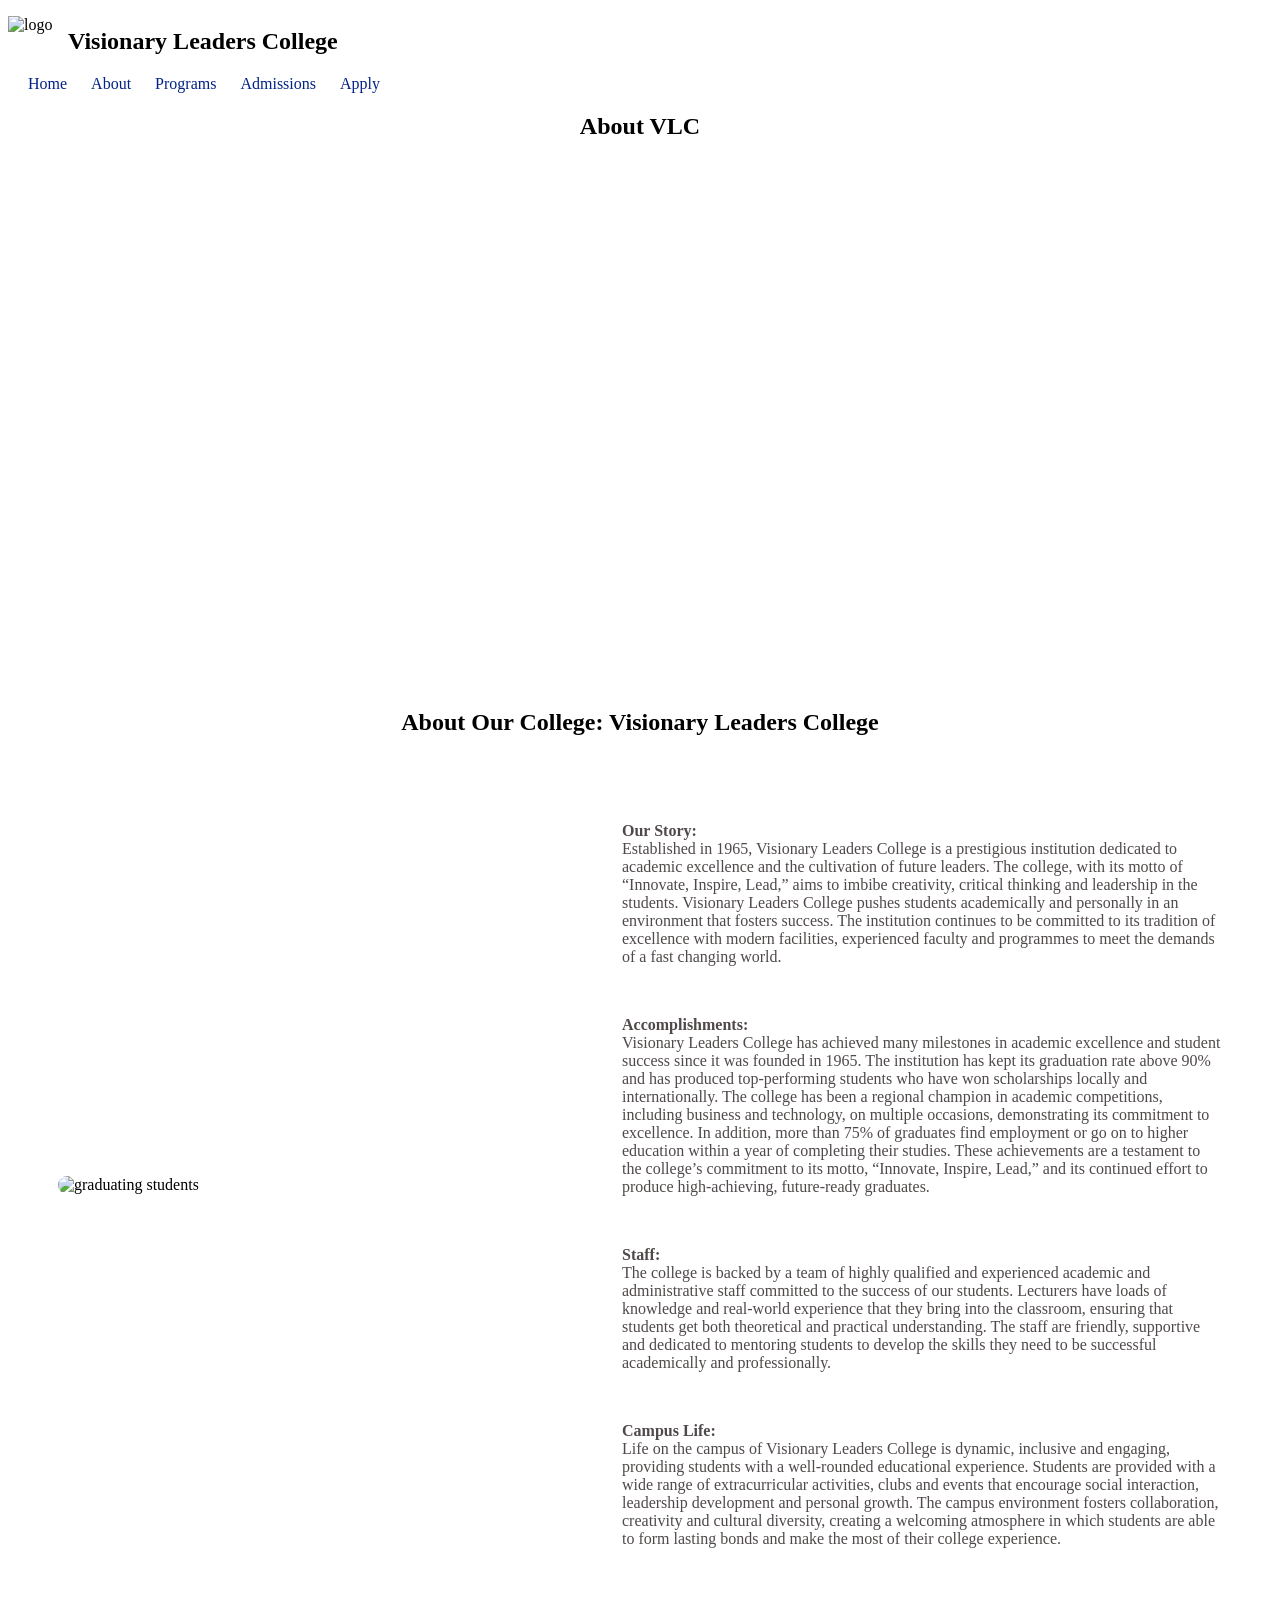
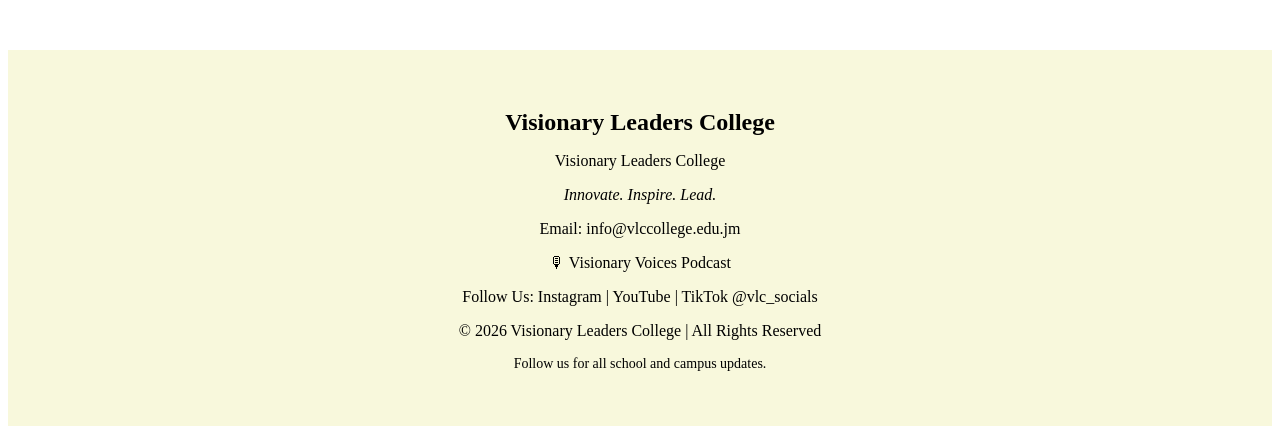
==== about.html @ 243e78b9 "Add files via upload" ====
<!DOCTYPE html>
<html>
<head>
    <title> Visionary Leaders College </title>
<link rel="stylesheet" href="style.css">

</head>
 
<body>
<header>
    <div class="left">
        <img src="images/logo.PNG" alt="logo" class="logo">
        <h2> Visionary Leaders College </h2>
    </div>    

<nav class="nav-links">
<a href="index3.html" target="_blank">Home</a>
<a href="about.html" target="_blank">About</a>
<a href="programs.html" target="_blank">Programs</a>
<a href="#">Admissions</a>
<a href="#">Apply</a>
</nav>
</header>

<section class="heroAbout"> 
    <h2> <center> About VLC </center> </h2>
</section>
<br> <br>

<h2> <center> About Our College: Visionary Leaders College </center> </h2>
<section class="aboutContent">
    <div class="aboutImage">
        <img src="images/graduation.PNG" alt="graduating students">
    </div>
    
    <div class="aboutText">

        <p> <strong> Our Story:</strong> <br>
            Established in 1965, Visionary Leaders College is a prestigious 
            institution dedicated to academic excellence and the cultivation 
            of future leaders. The college, with its motto of “Innovate, 
            Inspire, Lead,” aims to imbibe creativity, critical thinking 
            and leadership in the students. Visionary Leaders College 
            pushes students academically and personally in an environment
            that fosters success. The institution continues to be committed 
            to its tradition of excellence with modern facilities, 
            experienced faculty and programmes to meet the demands of 
            a fast changing world.
        </p>
        <br>

        <p> <strong> Accomplishments:</strong> <br>
            Visionary Leaders College has achieved many milestones in 
            academic excellence and student success since it was founded
            in 1965. The institution has kept its graduation rate above 
            90% and has produced top-performing students who have won 
            scholarships locally and internationally. The college has 
            been a regional champion in academic competitions, including 
            business and technology, on multiple occasions, demonstrating 
            its commitment to excellence. In addition, more than 75% of 
            graduates find employment or go on to higher education within 
            a year of completing their studies. These achievements are a 
            testament to the college’s commitment to its motto, “Innovate, 
            Inspire, Lead,” and its continued effort to produce 
            high-achieving, future-ready graduates.
        </p>
        <br>

        <p> <strong> Staff:</strong> <br>
            The college is backed by a team of highly qualified and 
            experienced academic and administrative staff committed to the 
            success of our students. Lecturers have loads of knowledge and 
            real-world experience that they bring into the classroom, 
            ensuring that students get both theoretical and practical 
            understanding. The staff are friendly, supportive and dedicated 
            to mentoring students to develop the skills they need to be 
            successful academically and professionally.
        </p> 
        <br>   

          <p> <strong> Campus Life:</strong> <br>
            Life on the campus of Visionary Leaders College is dynamic, 
            inclusive and engaging, providing students with a well-rounded 
            educational experience. Students are provided with a wide range 
            of extracurricular activities, clubs and events that encourage 
            social interaction, leadership development and personal growth. 
            The campus environment fosters collaboration, creativity and 
            cultural diversity, creating a welcoming atmosphere in which 
            students are able to form lasting bonds and make the most of 
            their college experience.
        <p>
    </div>
</section>
    <br> <br>


<footer class="footer">

    <div class="footer-content">

        <h2>Visionary Leaders College</h2>

        <p>Visionary Leaders College</p>
        <p><em>Innovate. Inspire. Lead.</em></p>

        <p>Email: info@vlccollege.edu.jm</p>

        <p>🎙 Visionary Voices Podcast</p>

        <p>
            Follow Us:
            <a href="#">Instagram</a> |
            <a href="#">YouTube</a> |
            <a href="#">TikTok</a>
            @vlc_socials
        </p>

        <p>© 2026   Visionary Leaders College | All Rights Reserved</p>

        <p class="footer-note">
            Follow us for all school and campus updates.
        </p>

    </div>

</footer>


</body>
</html>
---- style.css ----
.header{
background:white;
color:#022385;
display: flex;
justify-content: space-between;
align-items: center;
padding:20px;
}

/* left side*/
.left{
display: flex;
align-items: center;
gap: 10px;
}

/* logo */
.logo{
width:50px;
height: 50px;    
}

.nav-links a{
margin-left: 20px;
text-decoration: none;
color:#022385;
font-weight: normal;    
}



.hero{
height:100vh; 
background-image: url(images/banner2.PNG);
background-size: cover;
background-position: center;
width: 100%;

position: relative;
}

.hero-box{
background: #022385;
color: white;
padding:30px;
width: 350px;

position: absolute;
bottom:100px;
left: 10px;
}

 .programs {
  text-align: center;
  padding: 40px;
}

.tag {
  background: #FFD700;
  display: inline-block;
  padding: 5px 15px;
  border-radius: 20px;
  margin-bottom: 10px;
}

.card-container {
  display: flex;
  background: #022385;
  gap: 20px;
  overflow-x: auto;
  padding: 20px;
}

.card {
  min-width: 250px;
  background: white;
  border-radius: 12px;
  padding: 20px;
  flex-shrink: 0
  text-align: left;
}

.card img {
  width: 50px;
  margin-bottom: 10px;
}

.card h3 {
  margin-bottom: 10px;
}

.card ul {
  padding-left: 20px;
  margin-bottom: 15px;
}

.card button {
  width: 100%;
  padding: 10px;
  border: none;
  background: #1e3a8a;
  color: white;
  border-radius: 8px;
  cursor: pointer;
}

.card button:hover {
  background: #142a66;
}

.admissions{
width: 70;
margin: 40px;
text-align: center;
line-height: 1.6;
}
   

.text{ 
font-family: 'Courier New', Courier, monospace;   
}  
 

button {
  margin-top: 20px;
  padding: 12px 20px;
  border: none;
  background:#1743b9;
  color:#FFD700;
  border-radius: 6px;
  cursor: pointer;    
}

button:hover{
dispay: flex;    
}



.application {
    padding: 50px;
    background: #dedddd;
}

.form-container {
    display: flex;
    gap: 40px;
}

.form-left {
    flex: 1;
}

.form-left h1 {
    margin-bottom: 20px;
}

form input, form select {
    width: 100%;
    padding: 10px;
    margin: 8px 0;
    border: 1px solid #ccc;
    border-radius: 5px;
}

form button {
    width: 100%;
    padding: 12px;
    background:rgb(240, 240, 41);
    color:#022385;
    border: none;
    margin-top: 15px;
    cursor: pointer;
}

.form-right {
    flex: 1;
}

.form-right img {
    width: 100%;
    border-radius: 10px;
}


.resources {
    padding: 50px;
    text-align: center;
}

.resources h2 {
    margin-bottom: 30px;
}

.resource-container {
    display: grid;
    grid-template-columns: repeat(auto-fit, minmax(200px, 1fr));
    gap: 20px;
}

.card {
    display: block;
    padding: 20px;
    background: white;
    border-radius: 10px;
    text-decoration: none;
    color: black;
    transition: 0.3s;
}

.card:hover {
    background:#022385;
    color: white;
    transform: translateY(-5px);
}


.footer {
    background:rgb(248, 248, 220); 
    padding: 40px 20px;
    text-align: center;
}

.footer-content h2 {
    margin-bottom: 10px;
}

.footer-content p {
}

.footer a {
    text-decoration: none;
    color: black;
}

.footer a:hover {
    text-decoration: underline;
}

.footer-note {
    margin-top: 10px;
    font-size: 14px;
}

/* About Page */

.heroAbout {
height:60vh; 
background-image: url(images/aboutvlc.PNG);
background-size: cover;
background-position: center;
width: 100%;

position: relative 
}

.aboutContent {
    display: flex;
    align-items: center;
    justify-content: space-between;
    padding: 50px;
    gap: 40px;
}

.aboutImage {
    flex:1;
}

.aboutImage img{
    width: 100%;
    height:auto;
    border-radius: 10px;
}

.aboutText{
    flex:2;
    font-family: serif;
    color:rgb(80, 73, 73);
    max-width: 600px;
}

/* Programs Page */

.heroPrograms{
height: 50vh; 
background-image: url(images/banner2.png);
background-size: cover;
background-position: center;
width: 100%;

position: relative
}

.programSearch {
    text-align: center;
}


.searchBox{
    display:flex;
    justify-content: center;
    margin-bottom: 10px;
}

.searchBox input {
    width: 350px;
    padding:10px;
    border: 1px solid #ccc;
}

.searchBox button{
    padding:20px 30px;
    border:none;
    cursor: pointer;

}
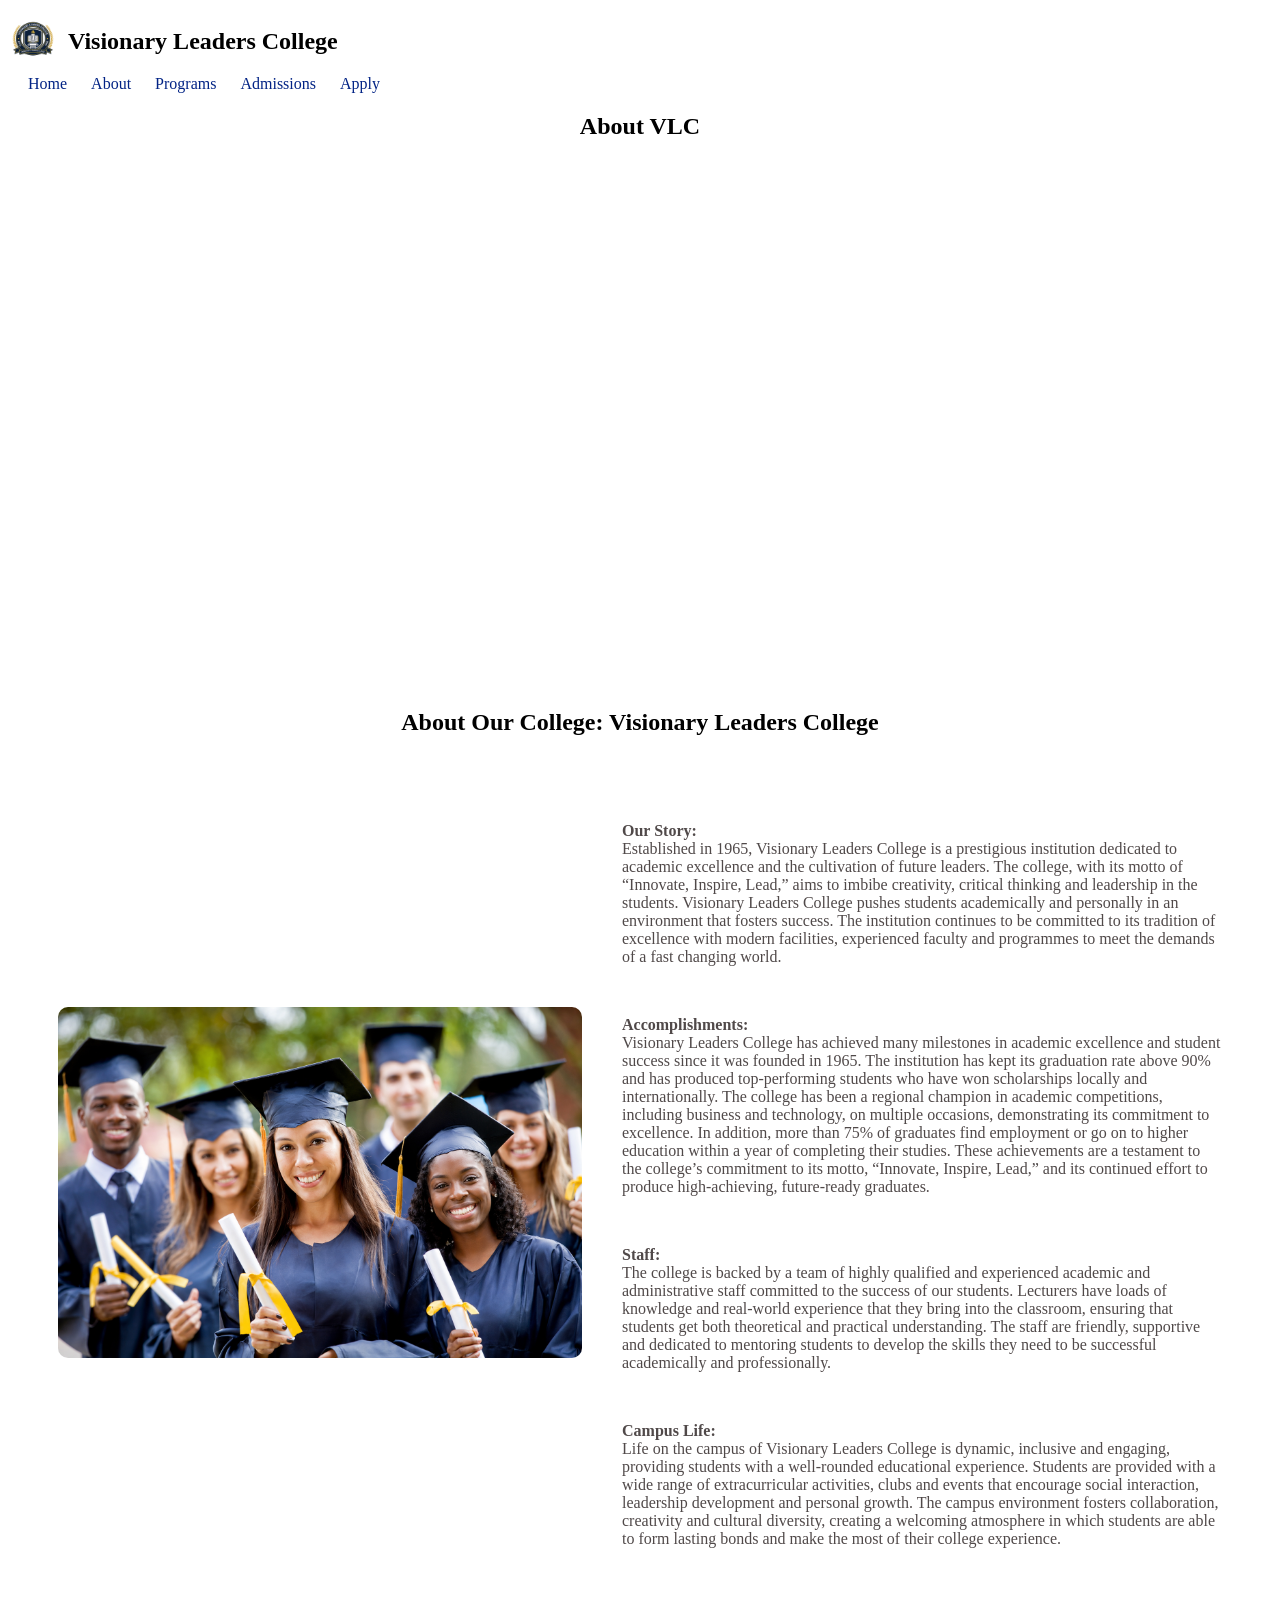
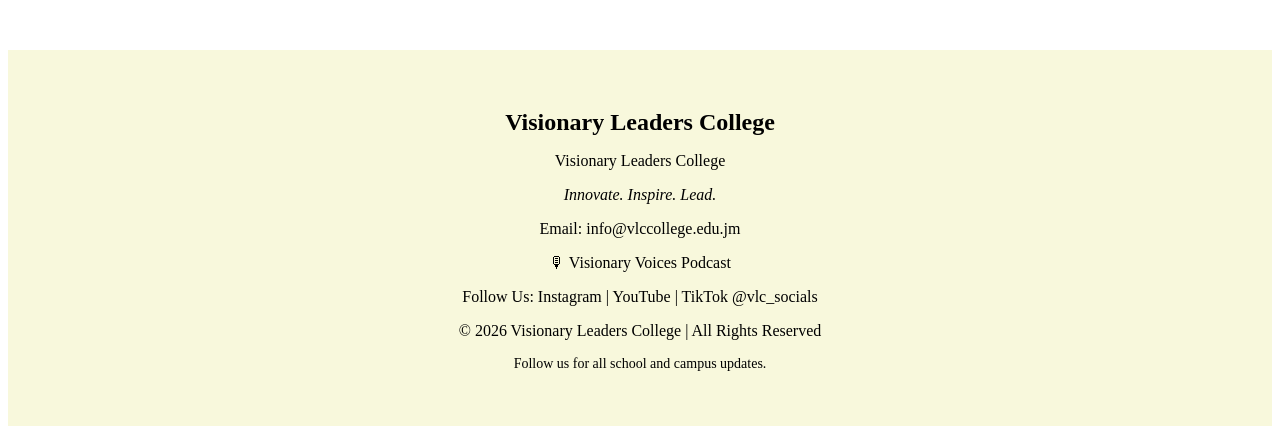
==== commit 5e68acc8: "Update about.html" ====
--- a/about.html
+++ b/about.html
@@ -9,7 +9,7 @@
 <body>
 <header>
     <div class="left">
-        <img src="images/logo.PNG" alt="logo" class="logo">
+        <img src="logo.PNG" alt="logo" class="logo">
         <h2> Visionary Leaders College </h2>
     </div>    
 
@@ -30,7 +30,7 @@
 <h2> <center> About Our College: Visionary Leaders College </center> </h2>
 <section class="aboutContent">
     <div class="aboutImage">
-        <img src="images/graduation.PNG" alt="graduating students">
+        <img src="graduation.PNG" alt="graduating students">
     </div>
     
     <div class="aboutText">
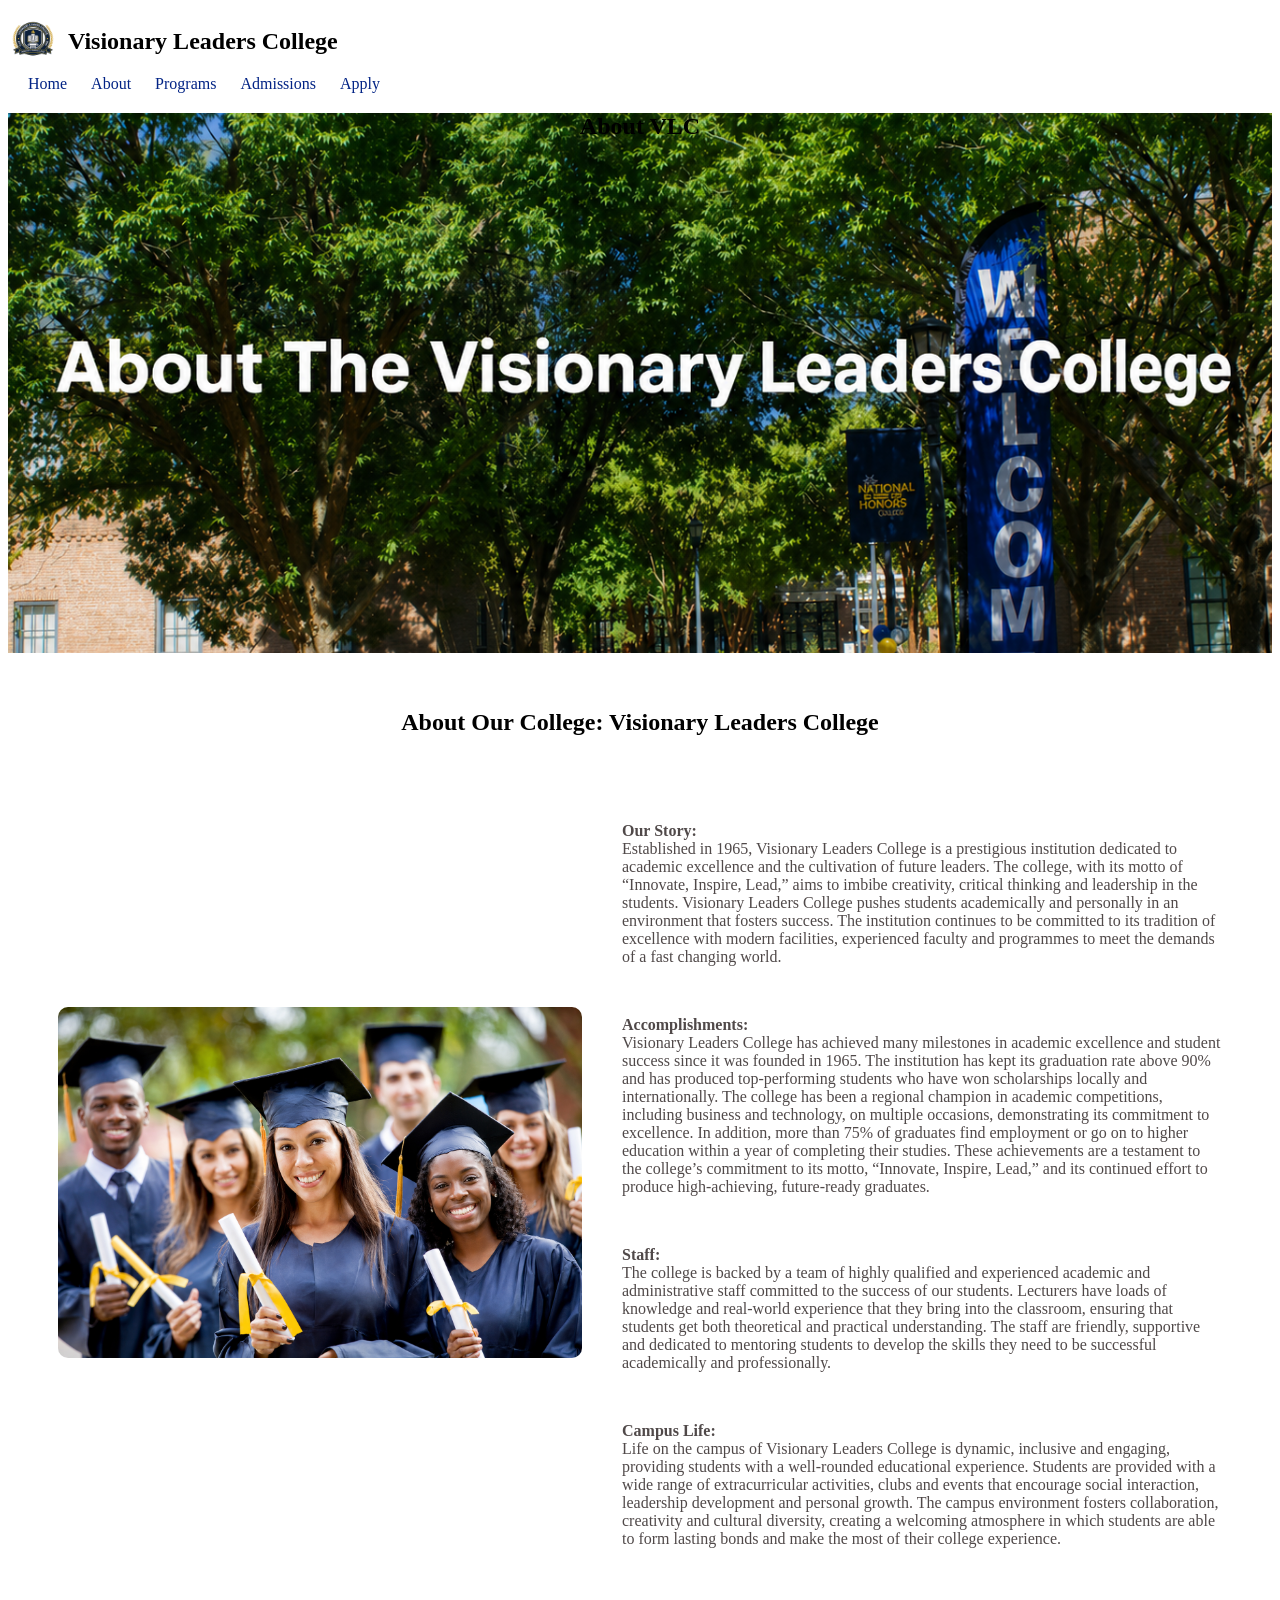
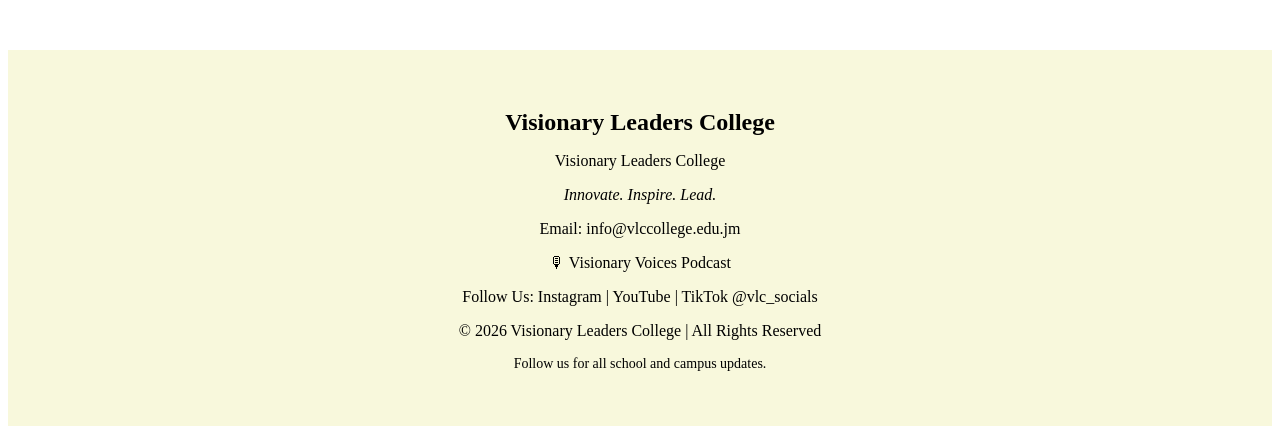
==== commit 408ce435: "Update about.html" ====
--- a/about.html
+++ b/about.html
@@ -14,7 +14,7 @@
     </div>    
 
 <nav class="nav-links">
-<a href="index3.html" target="_blank">Home</a>
+<a href="index.html" target="_blank">Home</a>
 <a href="about.html" target="_blank">About</a>
 <a href="programs.html" target="_blank">Programs</a>
 <a href="#">Admissions</a>
--- a/style.css
+++ b/style.css
@@ -31,7 +31,7 @@
 
 .hero{
 height:100vh; 
-background-image: url(images/banner2.PNG);
+background-image: url(banner2.png);
 background-size: cover;
 background-position: center;
 width: 100%;
@@ -246,7 +246,7 @@
 
 .heroAbout {
 height:60vh; 
-background-image: url(images/aboutvlc.PNG);
+background-image: url(aboutvlc.PNG);
 background-size: cover;
 background-position: center;
 width: 100%;
@@ -283,7 +283,7 @@
 
 .heroPrograms{
 height: 50vh; 
-background-image: url(images/banner2.png);
+background-image: url(banner2.png);
 background-size: cover;
 background-position: center;
 width: 100%;
